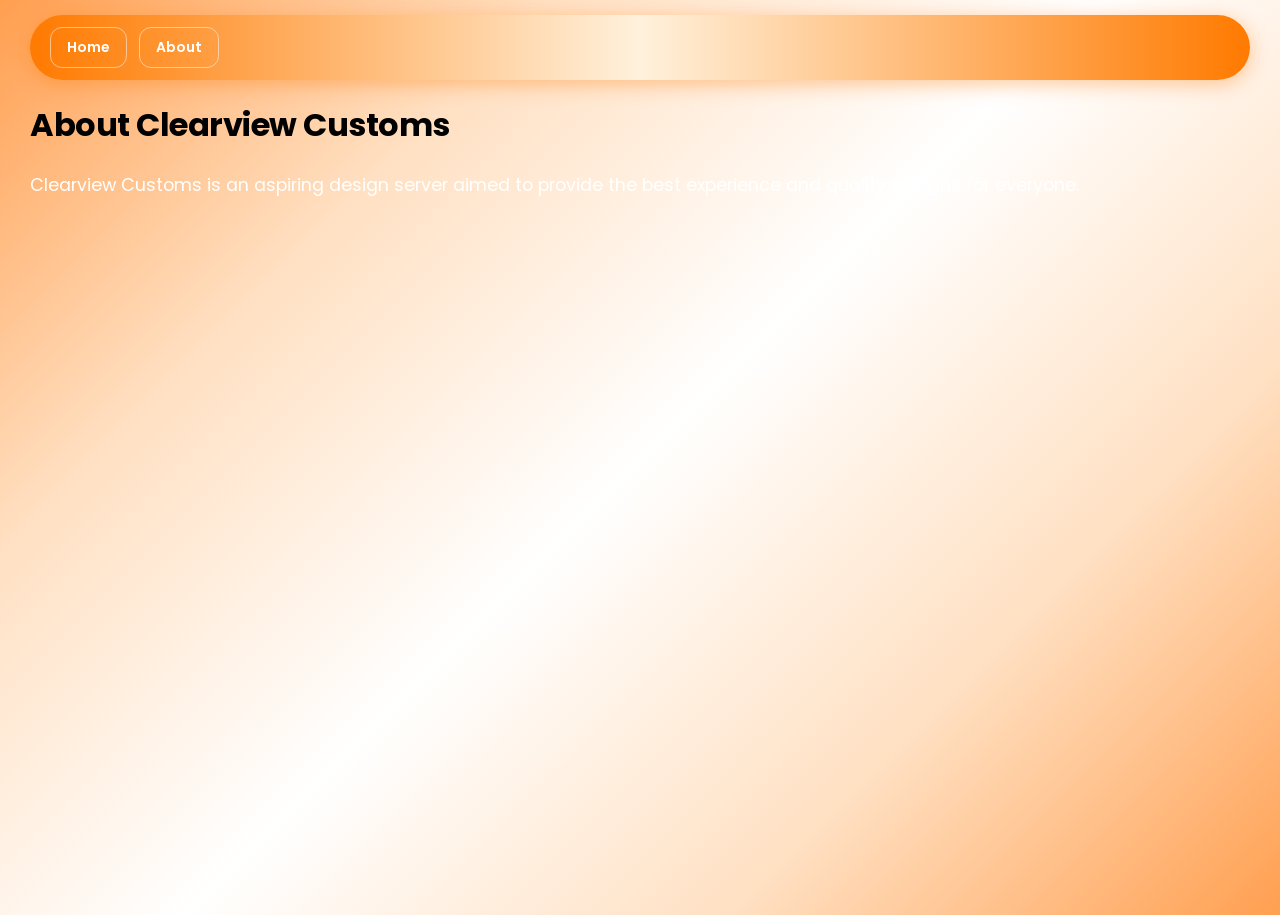
==== about.html @ 3a834b59 "a" ====
<!DOCTYPE html>
<html lang="en">
<head>
    <meta charset="UTF-8">
    <meta name="viewport" content="width=device-width, initial-scale=1.0">

    <title>About Us</title>

    <link rel="stylesheet" href="style.css">
    <script src="script.js" defer></script>

    <link rel="preconnect" href="https://fonts.googleapis.com">
    <link rel="preconnect" href="https://fonts.gstatic.com" crossorigin>
    <link href="https://fonts.googleapis.com/css2?family=Poppins:wght@400;500;600;700;800&display=swap" rel="stylesheet">
</head>

<body>
    <header>
        <nav>
            <a href="index.html">Home</a>
            <a href="about.html">About</a>
        </nav>
    </header>

    <main>
        <h1>About Clearview Customs</h1>
        <p>Clearview Customs is an aspiring design server aimed to provide the best experience and quality designs for everyone.</p>
    </main>
</body>
</html>
---- style.css ----
* {
    box-sizing: border-box;
}

body {
    font-family: 'Poppins', sans-serif;
    background: linear-gradient(
        135deg,
        #ff9f50 0%,
        #ffe0c2 25%,
        #ffffff 50%,
        #ffe0c2 75%,
        #ff9f50 100%
    );
    min-height: 100vh;
    margin: 0;
    padding: 0;
}

nav {
    position: sticky;
    top: 15px;
    z-index: 1000;
    background: linear-gradient(90deg, #ff7a00, #fff1dc, #ff7a00);
    padding: 12px 20px;
    border-radius: 999px;
    display: flex;
    align-items: center;
    gap: 12px;
    margin: 15px 30px;
    box-shadow: 0 4px 20px rgba(255, 123, 0, 0.4);
}

nav a {
    color: #ffffff;
    text-decoration: none;
    padding: 9px 16px;
    border-radius: 12px;
    font-weight: 600;
    font-size: 14px;
    background: transparent;
    border: 1px solid rgba(255, 255, 255, 0.5);
    transition: all 0.4s ease;
}

nav a:hover {
    color: #ffffff;
    background: linear-gradient(
        120deg,
        #ff7a00,
        #ffb347,
        #ff4500,
        #ff7a00
    );
    background-size: 300% 300%;
    animation: gradientFlow 2s ease infinite;
    box-shadow: 0 0 12px rgba(255, 122, 0, 0.7);
    transform: translateY(-3px);
}

@keyframes gradientFlow {
    0% { background-position: 0% 50%; }
    50% { background-position: 100% 50%; }
    100% { background-position: 0% 50%; }
}

@keyframes titleFlow {
    from { background-position: 0 0; }
    to { background-position: -200% 0; }
}

main {
    padding: 0 30px;
}

h1, h2, h3 {
    font-weight: 700;
    letter-spacing: -0.5px;
}

.main-title {
    text-align: left;
    margin-top: 30px;
    margin-bottom: 0;
    font-size: 3rem;
    font-weight: 800;
    letter-spacing: -2px;
    line-height: 1.1;
    background: repeating-linear-gradient(
        90deg,
        #ff7a00 0%,
        #ffffff 25%,
        #ff7a00 50%,
        #ffffff 75%,
        #ff7a00 100%
    );
    background-size: 200% 100%;
    background-clip: text;
    -webkit-background-clip: text;
    -webkit-text-fill-color: transparent;
    animation: titleFlow 8s linear infinite;
}

.slogan {
    margin-top: 3px;
    margin-bottom: 12px;
    padding-left: 3px;
    font-family: 'Poppins', sans-serif;
    font-size: 1.15rem;
    font-weight: 500;
    letter-spacing: -0.5px;
    background: repeating-linear-gradient(
        90deg,
        #ff7a00 0%,
        #ffffff 25%,
        #ff7a00 50%,
        #ffffff 75%,
        #ff7a00 100%
    );
    background-size: 200% 100%;
    background-clip: text;
    -webkit-background-clip: text;
    -webkit-text-fill-color: transparent;
    animation: titleFlow 8s linear infinite;
}

p {
    font-size: 1.1rem;
    line-height: 1.6;
    color: #ffffff;
    margin-top: 8px;
    margin-bottom: 12px;
}

.button-container {
    display: flex;
    flex-direction: row;
    justify-content: flex-start;
    align-items: center;
    gap: 12px;
    width: fit-content;
    margin: 18px 0;
    padding: 10px 12px;
    background: rgba(255, 140, 40, 0.18);
    backdrop-filter: blur(18px) saturate(180%);
    -webkit-backdrop-filter: blur(18px) saturate(180%);
    border: 1px solid rgba(255, 170, 90, 0.45);
    border-radius: 20px;
    box-shadow:
        0 8px 30px rgba(255, 122, 0, 0.12),
        inset 0 1px 2px rgba(255, 255, 255, 0.45);
}

.btnrow1 {
    display: inline-flex;
    justify-content: center;
    align-items: center;
    padding: 8px 17px;
    font-family: 'Poppins', sans-serif;
    font-size: 13px;
    font-weight: 600;
    color: #ffffff;
    background: rgba(255, 255, 255, 0.22);
    backdrop-filter: blur(18px) saturate(180%);
    -webkit-backdrop-filter: blur(18px) saturate(180%);
    border: 1px solid rgba(255, 255, 255, 0.65);
    border-radius: 12px;
    box-shadow:
        0 5px 20px rgba(255, 122, 0, 0.10),
        inset 0 1px 2px rgba(255, 255, 255, 0.7);
    cursor: pointer;
    transition: all 0.3s ease;
}

.btnrow1:hover {
    background: rgba(255, 145, 50, 0.9);
    transform: translateY(-2px);
}

@media (max-width: 600px) {
    nav {
        margin: 12px 18px;
        padding: 10px 14px;
    }

    main {
        padding: 0 18px;
    }

    .main-title {
        font-size: 2.2rem;
    }

    .button-container {
        gap: 8px;
        padding: 8px;
    }
}


.application-form {
    display: flex;
    flex-direction: column;
    gap: 12px;
    width: 100%;
    max-width: 550px;
    margin: 20px 0;
    padding: 24px;

    background: rgba(255, 140, 40, 0.18);
    backdrop-filter: blur(18px) saturate(180%);
    -webkit-backdrop-filter: blur(18px) saturate(180%);

    border: 1px solid rgba(255, 170, 90, 0.45);
    border-radius: 20px;

    box-shadow:
        0 8px 30px rgba(255, 122, 0, 0.12),
        inset 0 1px 2px rgba(255, 255, 255, 0.45);
}

.application-form label {
    font-family: 'Poppins', sans-serif;
    font-size: 13px;
    font-weight: 600;
    color: #ffffff;
}

.application-form input,
.application-form textarea {
    width: 100%;
    padding: 12px 14px;

    font-family: 'Poppins', sans-serif;
    font-size: 13px;
    font-weight: 400;
    color: #ffffff;

    background: rgba(255, 255, 255, 0.22);
    backdrop-filter: blur(12px);
    -webkit-backdrop-filter: blur(12px);

    border: 1px solid rgba(255, 255, 255, 0.65);
    border-radius: 12px;

    outline: none;
    transition: all 0.3s ease;
}

.application-form input::placeholder,
.application-form textarea::placeholder {
    color: rgba(255, 255, 255, 0.8);
}

.application-form input:focus,
.application-form textarea:focus {
    border-color: #ff7a00;
    background: rgba(255, 255, 255, 0.3);
    box-shadow: 0 0 12px rgba(255, 122, 0, 0.25);
}

.application-form textarea {
    resize: vertical;
    min-height: 100px;
}

.application-form button {
    align-self: flex-start;
    margin-top: 8px;
}

.application-form button:hover {
    background: rgba(255, 145, 50, 0.9);
    transform: translateY(-2px);
}

@media (max-width: 600px) {
    .application-form {
        padding: 18px;
    }

    .application-form input,
    .application-form textarea {
        font-size: 12px;
    }
}


.application-form select {
    width: 100%;
    padding: 12px 14px;

    font-family: 'Poppins', sans-serif;
    font-size: 13px;
    font-weight: 500;
    color: #ffffff;

    background: rgba(255, 255, 255, 0.22);
    backdrop-filter: blur(18px) saturate(180%);
    -webkit-backdrop-filter: blur(18px) saturate(180%);

    border: 1px solid rgba(255, 255, 255, 0.65);
    border-radius: 12px;

    outline: none;
    cursor: pointer;
    transition: all 0.3s ease;
    appearance: none;
}

.application-form select option {
    background: #ff9f50;
    color: #ffffff;
}

.application-form select:focus {
    border-color: #ff7a00;
    background: rgba(255, 255, 255, 0.3);
    box-shadow: 0 0 12px rgba(255, 122, 0, 0.25);
}

.application-form select:hover {
    border-color: #ffb347;
}

.application-form select:invalid {
    color: rgba(255, 255, 255, 0.8);
}
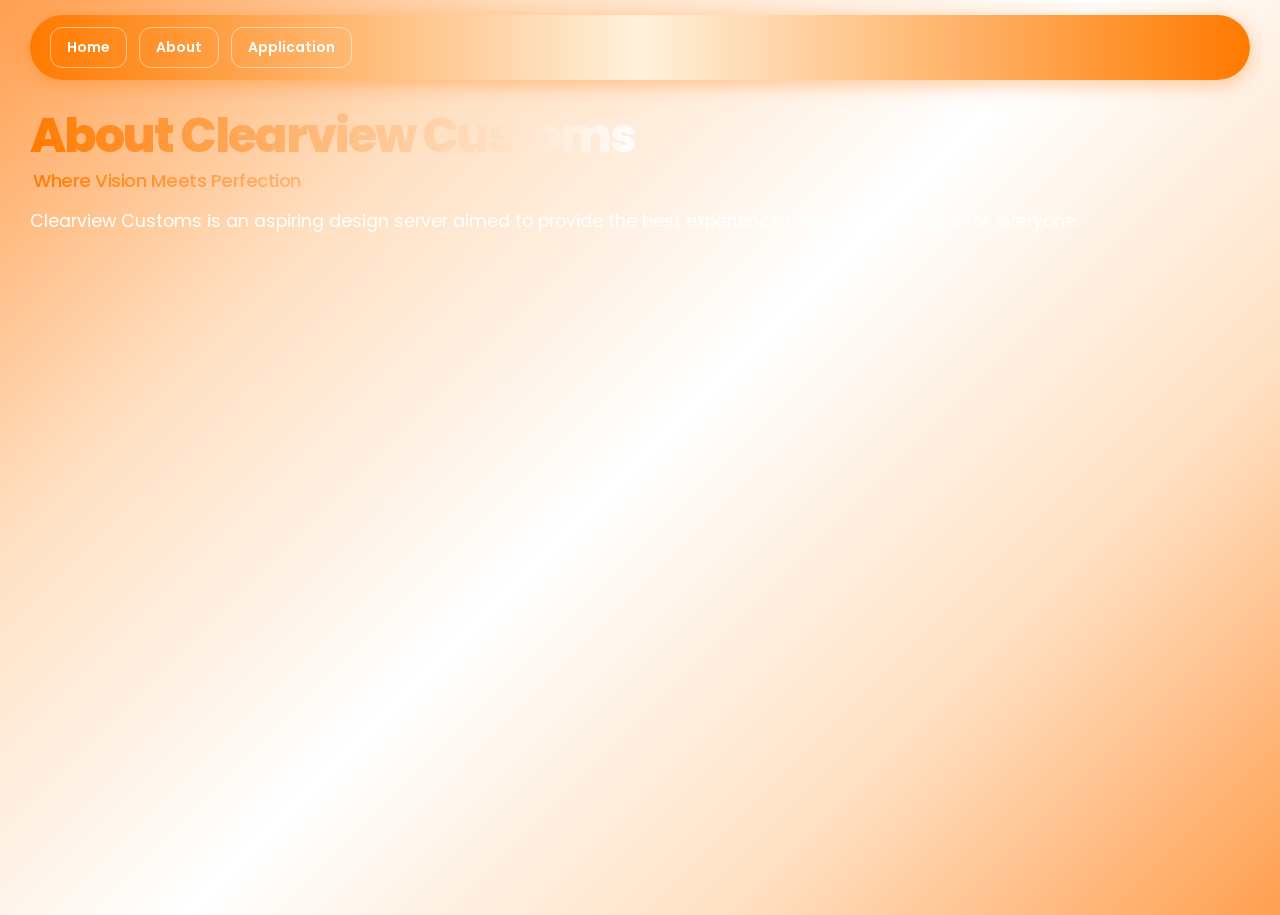
==== commit d1c2dc07: "a" ====
--- a/about.html
+++ b/about.html
@@ -4,7 +4,7 @@
 <head>
     <meta charset="UTF-8">
     <meta name="viewport" content="width=device-width, initial-scale=1.0">
-
+<link rel="icon" type="image/png" href="favicon.png">
     <title>About Us</title>
 
     <link rel="stylesheet" href="style.css">
@@ -20,11 +20,13 @@
         <nav>
             <a href="index.html">Home</a>
             <a href="about.html">About</a>
+            <a href="application.html">Application</a>
         </nav>
     </header>
 
     <main>
-        <h1>About Clearview Customs</h1>
+        <h1 class="main-title">About Clearview Customs</h1>
+        <p class="slogan">Where Vision Meets Perfection</p>
         <p>Clearview Customs is an aspiring design server aimed to provide the best experience and quality designs for everyone.</p>
     </main>
 </body>
